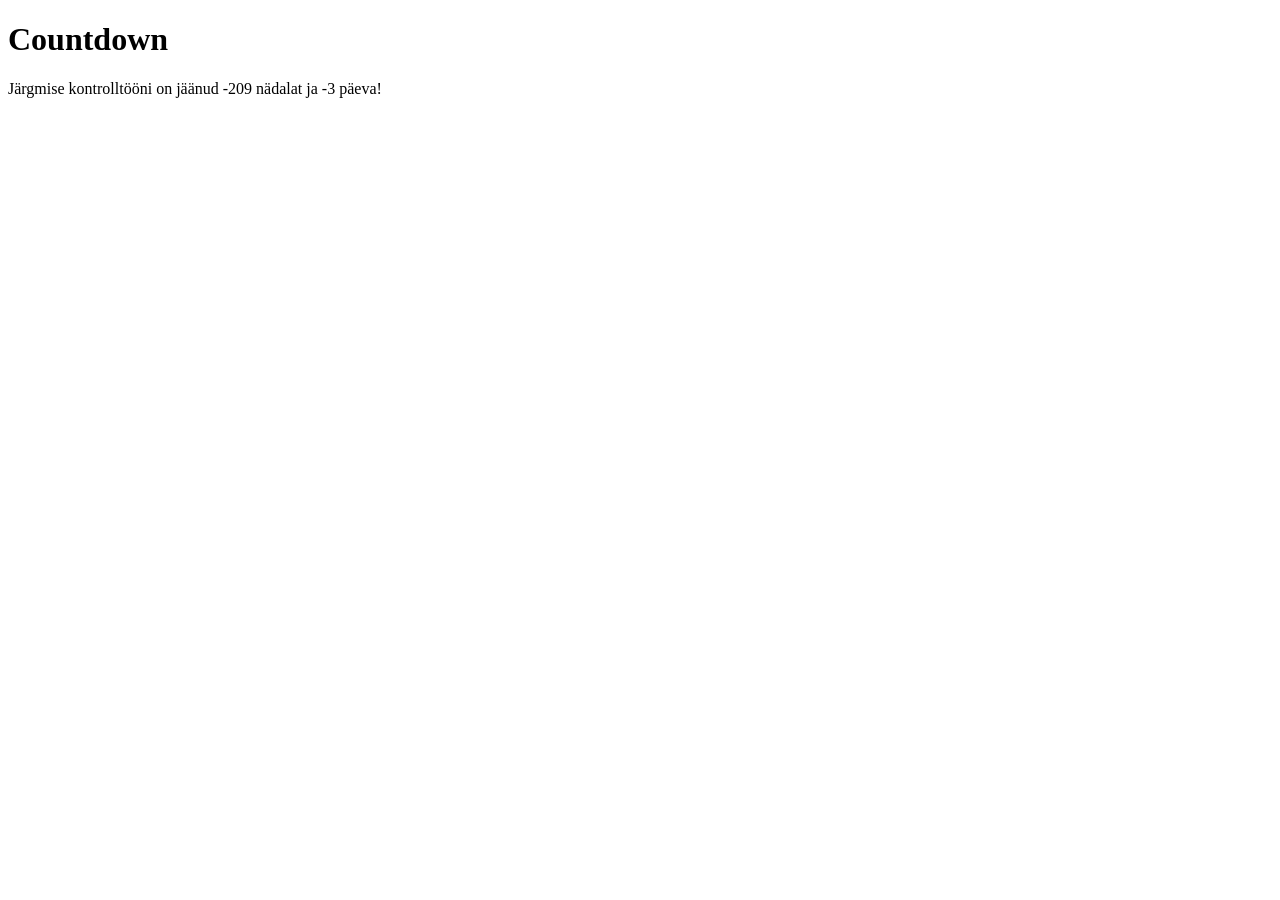
==== counter.html @ f44d7f4e "main counter function done, non-dynamic" ====
<!DOCTYPE html>
<html>
<head>
    <title>Countdown</title>
</head>
<body>

<h1>Countdown</h1>

<p id="countdown"></p>

<script>
    var dates = ["Dec 8, 2022", "Dec 12, 2022"]

    if (dates[0] < 0) {
        dates.shift()
    }

    // Set the date we're counting down to
    var countDownDate = new Date(dates[0]).getTime();

    // Get today's date and time
    var now = new Date().getTime();

    // Find the distance between now and the count down date
    var distance = countDownDate - now;

    // Time calculations for weeks and days
    var weeks = Math.floor(distance / (1000 * 60 * 60 * 24 * 7));
    var days = Math.floor((distance % (1000 * 60 * 60 * 24 * 7)) / (1000 * 60 * 60 * 24) + 1);
    
    // Output the result in an element with id="demo"
    document.getElementById("countdown").innerHTML = "Järgmise kontrolltööni on jäänud " + weeks + " nädalat ja " + days + " päeva!";

    // If weeks at 0, display only days
    if (weeks==0 && days != 0){
        document.getElementById("countdown").innerHTML = "Järgmise kontrolltööni on jäänud " + days + " päeva!"
    }

    // If the count down is over, write some text
    if (weeks == 0 && days == 0) {
        document.getElementById("countdown").innerHTML = "Täna on kontrolltöö!";
    }
</script>

</body>
</html>
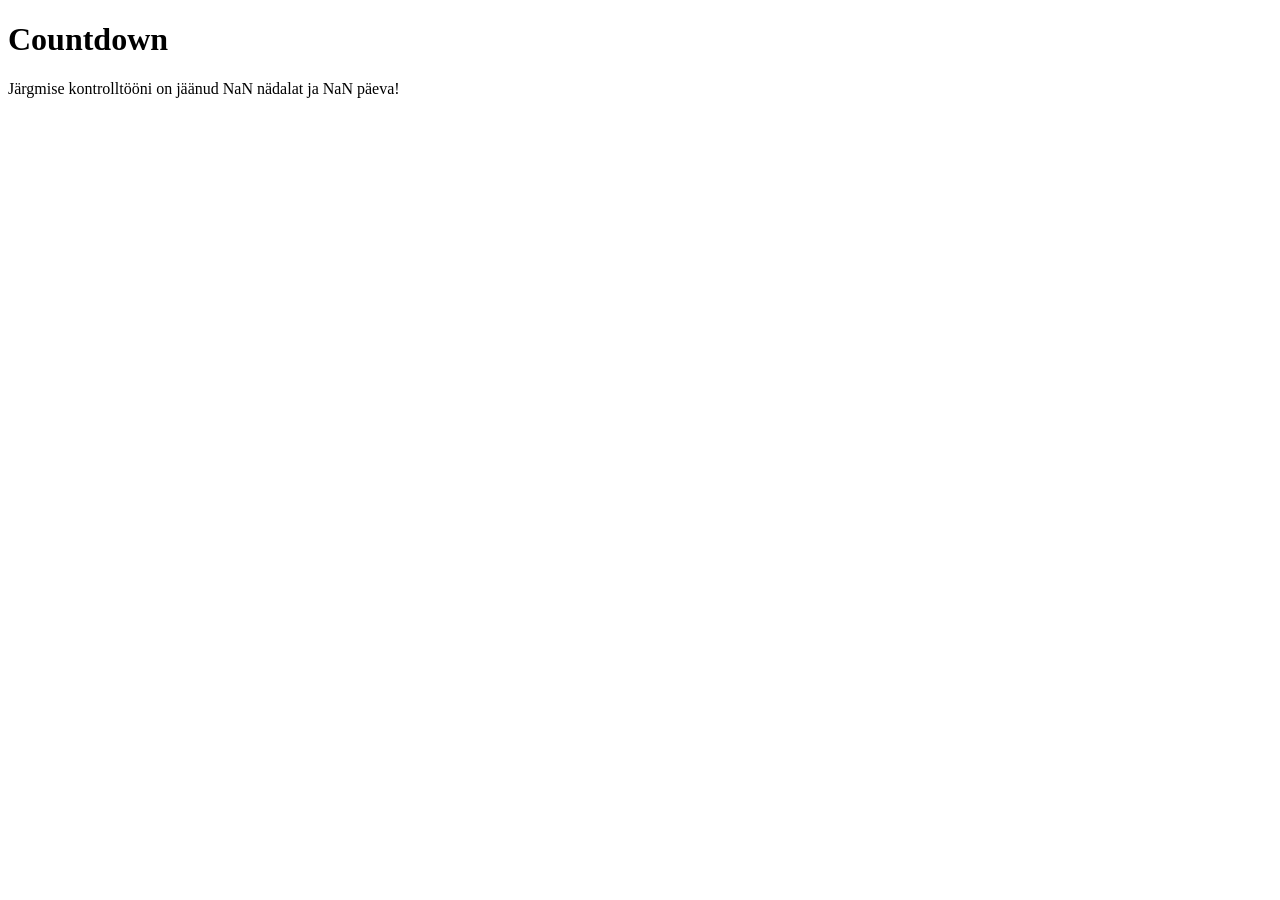
==== commit 8caf3f9b: "weird commit" ====
--- a/counter.html
+++ b/counter.html
@@ -10,17 +10,21 @@
 <p id="countdown"></p>
 
 <script>
-    var dates = ["Dec 8, 2022", "Dec 12, 2022"]
 
-    if (dates[0] < 0) {
-        dates.shift()
-    }
+    dates = ['2022-10-06', '2022-10-13', '2022-10-17', '2022-10-24', '2022-10-24', '2022-10-24', '2022-11-03', '2022-11-03', '2022-11-17', '2022-11-21', 
+'2022-11-21', '2022-11-21', '2022-11-29', '2022-12-08', '2022-12-12', '2022-12-19', '2022-12-19', '2023-01-02']
+
 
     // Set the date we're counting down to
     var countDownDate = new Date(dates[0]).getTime();
 
     // Get today's date and time
     var now = new Date().getTime();
+
+    while (now > countDownDate) {
+        dates.shift()
+        countDownDate = new Date(dates[0]).getTime();
+    }
 
     // Find the distance between now and the count down date
     var distance = countDownDate - now;
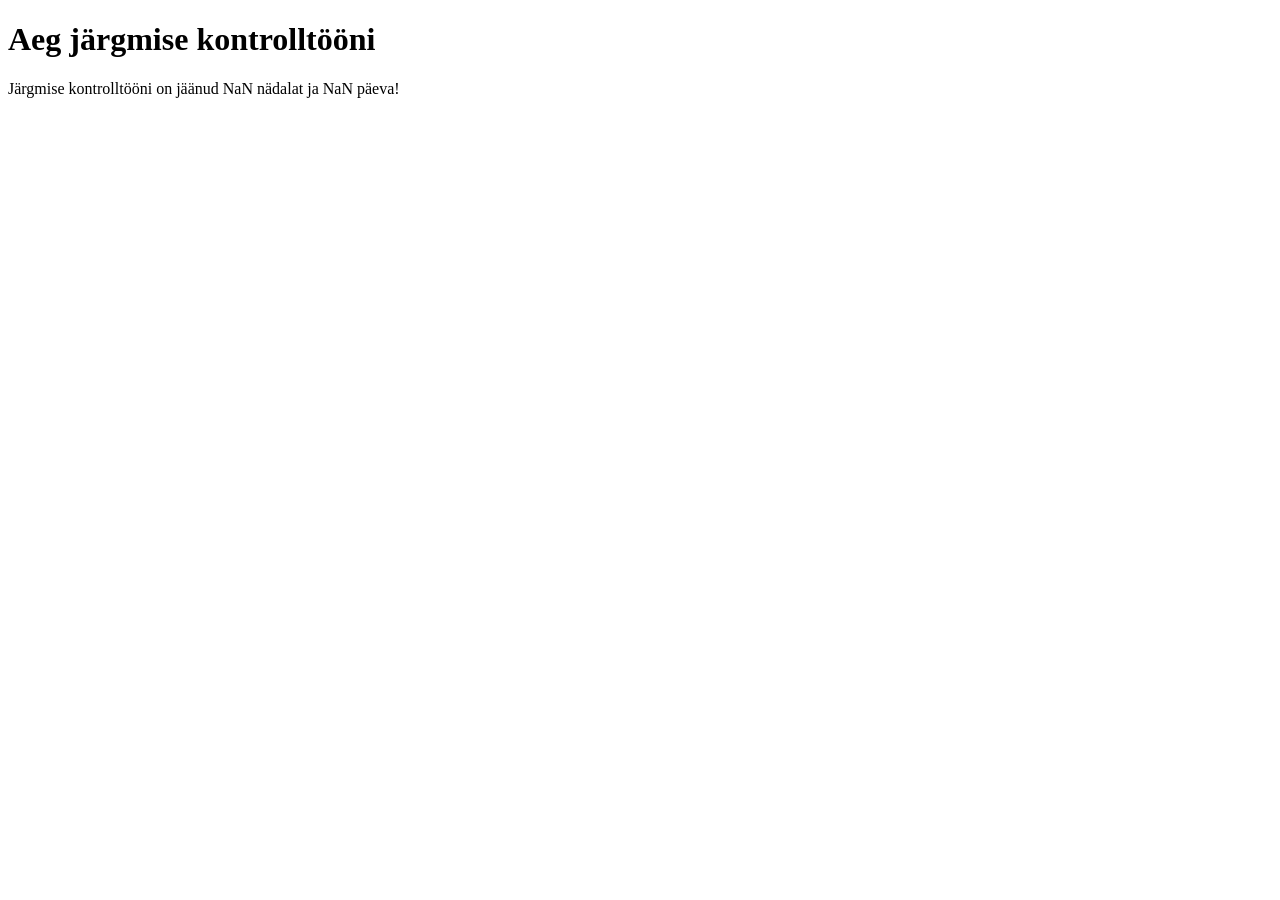
==== commit 0b44e6b8: "edited header" ====
--- a/counter.html
+++ b/counter.html
@@ -5,7 +5,7 @@
 </head>
 <body>
 
-<h1>Countdown</h1>
+<h1>Aeg järgmise kontrolltööni</h1>
 
 <p id="countdown"></p>
 
@@ -15,12 +15,13 @@
 '2022-11-21', '2022-11-21', '2022-11-29', '2022-12-08', '2022-12-12', '2022-12-19', '2022-12-19', '2023-01-02']
 
 
-    // Set the date we're counting down to
+    // Get first element in dates array
     var countDownDate = new Date(dates[0]).getTime();
 
     // Get today's date and time
     var now = new Date().getTime();
 
+    // Cycle through dates array until a date that is not before today is found
     while (now > countDownDate) {
         dates.shift()
         countDownDate = new Date(dates[0]).getTime();
@@ -33,7 +34,7 @@
     var weeks = Math.floor(distance / (1000 * 60 * 60 * 24 * 7));
     var days = Math.floor((distance % (1000 * 60 * 60 * 24 * 7)) / (1000 * 60 * 60 * 24) + 1);
     
-    // Output the result in an element with id="demo"
+    // Display the time in weeks and days
     document.getElementById("countdown").innerHTML = "Järgmise kontrolltööni on jäänud " + weeks + " nädalat ja " + days + " päeva!";
 
     // If weeks at 0, display only days
@@ -41,7 +42,7 @@
         document.getElementById("countdown").innerHTML = "Järgmise kontrolltööni on jäänud " + days + " päeva!"
     }
 
-    // If the count down is over, write some text
+    // If the count down is over, display text to say that the test is today
     if (weeks == 0 && days == 0) {
         document.getElementById("countdown").innerHTML = "Täna on kontrolltöö!";
     }
